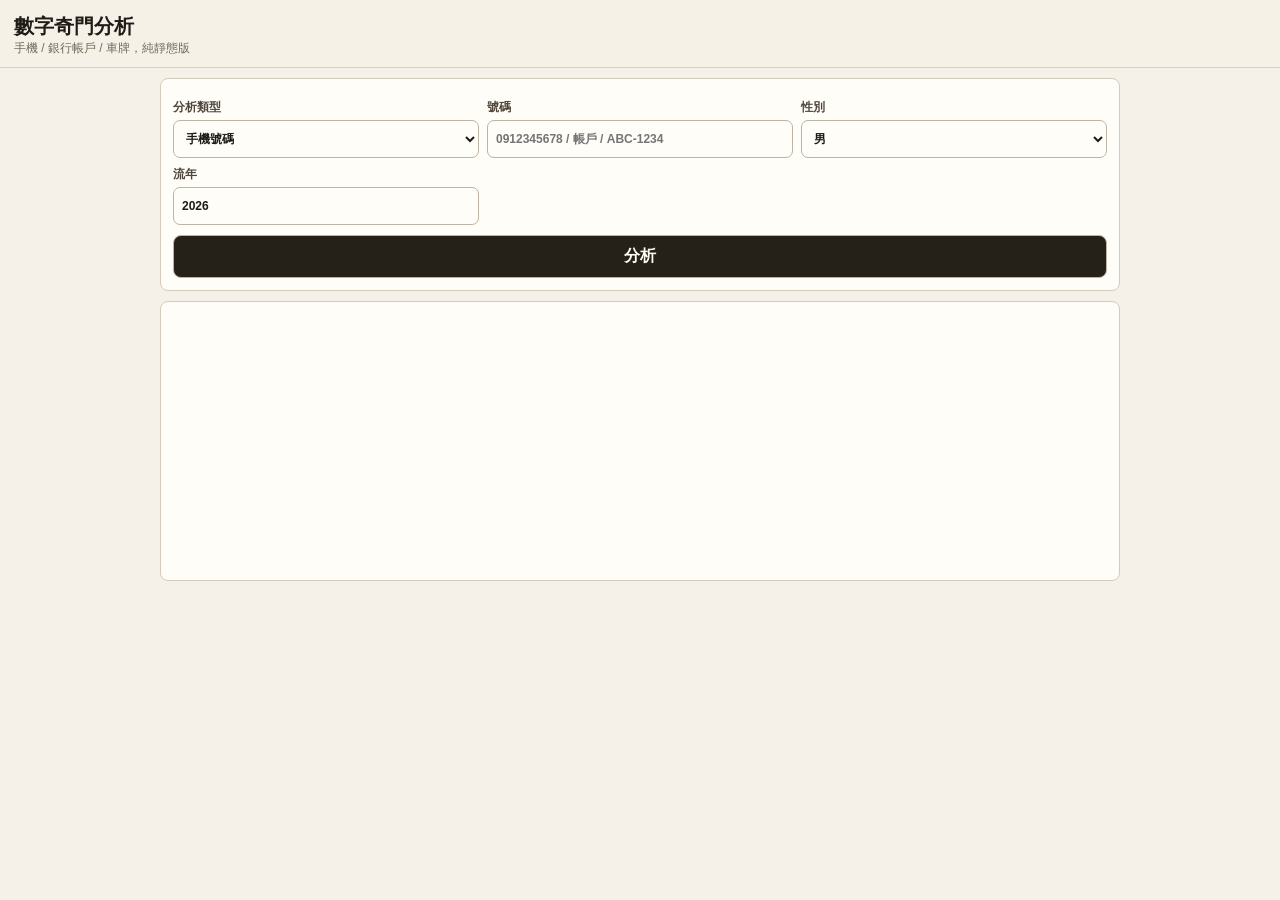
==== number_static.html @ 180ff4fa "Initial GitHub Pages deploy for Qimen web app" ====
<!doctype html>
<html lang="zh-Hant">
<head>
  <meta charset="utf-8">
  <meta name="viewport" content="width=device-width, initial-scale=1">
  <title>數字奇門分析</title>
  <link rel="stylesheet" href="./styles.css">
</head>
<body>
  <header class="app-header">
    <div>
      <h1>數字奇門分析</h1>
      <p>手機 / 銀行帳戶 / 車牌，純靜態版</p>
    </div>
  </header>
  <main>
    <section class="panel controls">
      <div class="form-stack">
        <label>分析類型
          <select id="kind">
            <option>手機號碼</option>
            <option>銀行帳戶</option>
            <option>車牌</option>
          </select>
        </label>
        <label>號碼
          <input id="value" autocomplete="off" autocapitalize="characters" placeholder="0912345678 / 帳戶 / ABC-1234">
        </label>
        <label>性別
          <select id="gender">
            <option>男</option>
            <option>女</option>
          </select>
        </label>
        <label>流年
          <input id="year" inputmode="numeric">
        </label>
      </div>
      <button id="run" class="primary" type="button">分析</button>
    </section>
    <section>
      <div id="cards" class="number-cards"></div>
      <pre id="result" class="text-card"></pre>
    </section>
  </main>
  <script src="./number_core.js"></script>
  <script>
    const $s = (id) => document.getElementById(id);
    $s("year").value = new Date().getFullYear();
    function card(chart) {
      const el = document.createElement("div");
      el.className = "number-card";
      el.innerHTML = `
        <strong>${chart.chart_type}｜${chart.palace_name}</strong>
        <div class="row"><span>引干</span><b>${chart.lead_stem}</b></div>
        <div class="row"><span>八神</span><b>${chart.god}</b></div>
        <div class="row"><span>九星</span><b>${chart.star}</b></div>
        <div class="row"><span>八門</span><b>${chart.door}</b></div>
        <div class="row"><span>天干</span><b>${chart.heaven_stem}</b></div>
        <div class="row"><span>地干</span><b>${chart.earth_stem}</b></div>`;
      return el;
    }
    $s("run").addEventListener("click", () => {
      try {
        const kind = $s("kind").value;
        const value = $s("value").value;
        const gender = $s("gender").value;
        const year = $s("year").value;
        const data = kind === "銀行帳戶"
          ? QimenNumber.analyzeBank(value, gender, year)
          : kind === "車牌"
            ? QimenNumber.analyzePlate(value, gender, year)
            : QimenNumber.analyzePhone(value, gender, year);
        $s("cards").innerHTML = "";
        data.charts.forEach((chart) => $s("cards").appendChild(card(chart)));
        $s("result").textContent = data.analysis;
      } catch (error) {
        alert(error.message);
      }
    });
  </script>
</body>
</html>
---- styles.css ----
:root {
  color-scheme: light;
  --bg: #f5f1e8;
  --paper: #fffdf8;
  --ink: #1f1c18;
  --muted: #746b5c;
  --line: #222;
  --green: #16824a;
  --red: #c72222;
  --blue: #0668d7;
  --purple: #7a3db8;
  --orange: #d9822b;
  --yellow: #ffe070;
  --soft-green: #b9edb0;
}

* { box-sizing: border-box; }

body {
  margin: 0;
  background: var(--bg);
  color: var(--ink);
  font-family: -apple-system, BlinkMacSystemFont, "Microsoft JhengHei UI", "PingFang TC", "Noto Sans TC", sans-serif;
}

.app-header {
  position: sticky;
  top: 0;
  z-index: 20;
  display: flex;
  align-items: center;
  justify-content: space-between;
  gap: 12px;
  padding: 14px 14px 10px;
  background: rgba(245, 241, 232, 0.96);
  border-bottom: 1px solid #d8d0c2;
  backdrop-filter: blur(12px);
}

h1 {
  margin: 0;
  font-size: 20px;
  line-height: 1.2;
}

p {
  margin: 2px 0 0;
  color: var(--muted);
  font-size: 12px;
}

main {
  width: min(100%, 980px);
  margin: 0 auto;
  padding: 10px 10px 28px;
}

button, input, select {
  font: inherit;
}

button {
  border: 1px solid #bcb3a5;
  background: #e8e2d6;
  color: var(--ink);
  border-radius: 8px;
  padding: 10px 14px;
}

.primary {
  width: 100%;
  margin-top: 10px;
  background: #252018;
  color: #fffdf8;
  font-weight: 700;
}

.panel, .meta-card, .text-card {
  background: var(--paper);
  border: 1px solid #d3cabc;
  border-radius: 8px;
}

.controls {
  padding: 12px;
}

.plate-controls {
  margin-top: 10px;
}

.section-title {
  margin-bottom: 8px;
  font-size: 15px;
  font-weight: 900;
}

.form-grid {
  display: grid;
  grid-template-columns: repeat(5, 1fr);
  gap: 8px;
}

.form-grid.compact {
  grid-template-columns: 1fr 1fr;
  margin-top: 8px;
}

.form-stack {
  display: grid;
  gap: 8px;
  margin-top: 8px;
}

.segmented-row {
  display: grid;
  grid-template-columns: repeat(3, 1fr);
  gap: 8px;
  margin-top: 8px;
}

.plate-stack {
  margin-top: 0;
}

label {
  display: grid;
  gap: 4px;
  color: #4f463b;
  font-size: 12px;
  font-weight: 700;
}

input, select {
  width: 100%;
  min-height: 38px;
  border: 1px solid #bdb4a5;
  border-radius: 7px;
  background: #fffdf8;
  padding: 6px 8px;
  color: var(--ink);
}

.tabs {
  position: sticky;
  top: 61px;
  z-index: 19;
  display: grid;
  grid-template-columns: repeat(5, 1fr);
  gap: 6px;
  padding: 10px 0;
  background: var(--bg);
}

.tab {
  padding: 9px 4px;
  border-radius: 7px;
  font-size: 14px;
}

.tab.active {
  background: #252018;
  color: #fffdf8;
}

.tab-panel {
  display: none;
}

.tab-panel.active {
  display: block;
}

.meta-card {
  display: grid;
  gap: 6px;
  padding: 10px;
  font-size: 12px;
  line-height: 1.55;
}

.meta-card span {
  color: #3d362d;
}

.legend-line {
  font-size: 12px;
}

.legend-fuyin {
  color: var(--purple);
}

.legend-reverse {
  color: var(--orange);
}

.chart-scroll {
  overflow-x: auto;
  -webkit-overflow-scrolling: touch;
  padding: 10px 0;
}

.qimen-grid {
  display: grid;
  position: relative;
  grid-template-columns: 54px repeat(3, minmax(98px, 1fr)) 54px;
  grid-template-rows: 30px repeat(3, 118px) 30px;
  gap: 4px;
  min-width: 360px;
  border: 4px solid transparent;
  border-radius: 8px;
  padding: 4px;
}

.qimen-grid.chart-resonance-fuyin {
  border-color: var(--purple);
}

.qimen-grid.chart-resonance-reverse {
  border-color: var(--orange);
}

.chart-resonance-badge {
  align-self: start;
  justify-self: center;
  z-index: 4;
  transform: translateY(-2px);
  background: var(--paper);
  color: var(--purple);
  border: 1px solid currentColor;
  border-radius: 6px;
  padding: 2px 8px;
  font-size: 12px;
  font-weight: 900;
  pointer-events: none;
}

.chart-resonance-reverse .chart-resonance-badge {
  color: var(--orange);
}

.outer-label {
  display: flex;
  align-items: center;
  justify-content: center;
  color: var(--green);
  font-size: 12px;
  font-weight: 800;
  text-align: center;
  white-space: nowrap;
}

.outer-label.horse {
  color: var(--red);
  font-size: 13px;
}

.palace {
  position: relative;
  overflow: hidden;
  min-width: 0;
  background: var(--paper);
  border: 1px solid var(--line);
  padding: 10px;
}

.palace.marker-first {
  border-color: #d4b000;
  box-shadow: inset 0 0 0 2px #f0ce39;
}

.palace.marker-second {
  border-color: #36a752;
  box-shadow: inset 0 0 0 2px #6ed27d;
}


.palace-title {
  color: var(--green);
  font-size: 12px;
  font-weight: 800;
}

.god {
  position: absolute;
  top: 12px;
  right: 10px;
  color: var(--red);
  font-size: 12px;
  font-weight: 800;
}

.stems {
  position: absolute;
  left: 10px;
  bottom: 12px;
  display: grid;
  gap: 4px;
  font-size: 12px;
}

.right-signs {
  position: absolute;
  right: 10px;
  bottom: 12px;
  text-align: right;
}

.star {
  color: #111;
  font-size: 14px;
  font-weight: 800;
}

.door {
  color: #111;
  font-size: 18px;
  font-weight: 900;
}

.marker {
  position: absolute;
  left: 50%;
  top: 48%;
  transform: translate(-50%, -50%);
  padding: 3px 8px;
  background: var(--yellow);
  color: #19150f;
  font-size: 12px;
  font-weight: 800;
  white-space: nowrap;
}

.marker.second {
  background: var(--soft-green);
}

.issue-strike { color: var(--red); font-weight: 800; }
.issue-tomb { color: var(--blue); font-weight: 800; }
.issue-both { color: var(--purple); font-weight: 800; }
.issue-empty { color: var(--blue); font-weight: 800; }

.text-card {
  width: 100%;
  min-height: 280px;
  margin: 0;
  padding: 12px;
  overflow: auto;
  white-space: pre-wrap;
  word-break: break-word;
  font-size: 14px;
  line-height: 1.65;
}

.number-cards {
  display: grid;
  gap: 10px;
  margin-bottom: 10px;
}

.number-card {
  background: var(--paper);
  border: 1px solid #241f18;
  border-radius: 8px;
  padding: 12px;
}

.number-card strong {
  display: block;
  color: var(--green);
  margin-bottom: 8px;
}

.number-card .row {
  display: flex;
  justify-content: space-between;
  gap: 10px;
  padding: 3px 0;
  border-bottom: 1px dashed #ddd2c1;
  font-size: 14px;
}

.number-card .row:last-child {
  border-bottom: 0;
}

@media (min-width: 760px) {
  .form-stack {
    grid-template-columns: repeat(3, 1fr);
  }

  .number-cards {
    grid-template-columns: repeat(2, 1fr);
  }

  .qimen-grid {
    grid-template-columns: 86px repeat(3, minmax(180px, 1fr)) 86px;
    grid-template-rows: 32px repeat(3, 124px) 32px;
  }
}
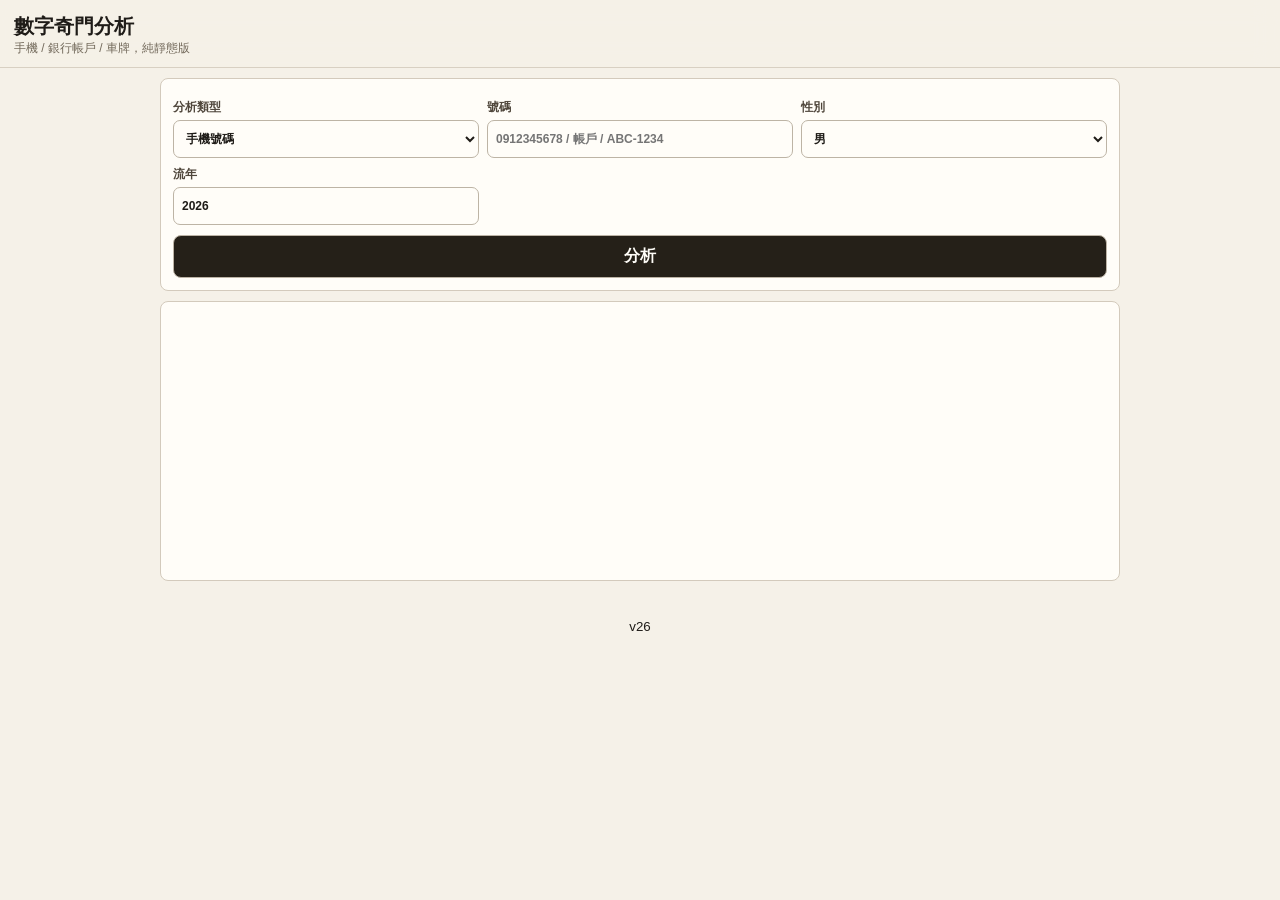
==== commit c2c09e2c: "修正：PWA 快取導致新版不生效 - sw.js 對 HTML／JS／CSS 改為網路優先，離線才用快取；預存改用 cache: reload - 所有入口頁資源版本號統一為 v26，與快取版本一致（" ====
--- a/number_static.html
+++ b/number_static.html
@@ -4,7 +4,7 @@
   <meta charset="utf-8">
   <meta name="viewport" content="width=device-width, initial-scale=1">
   <title>數字奇門分析</title>
-  <link rel="stylesheet" href="./styles.css">
+  <link rel="stylesheet" href="./styles.css?v=26">
 </head>
 <body>
   <header class="app-header">
@@ -43,7 +43,8 @@
       <pre id="result" class="text-card"></pre>
     </section>
   </main>
-  <script src="./number_core.js"></script>
+  <footer style="text-align: center; padding: 0.5rem"><small>v26</small></footer>
+  <script src="./number_core.js?v=26"></script>
   <script>
     const $s = (id) => document.getElementById(id);
     $s("year").value = new Date().getFullYear();
--- a/styles.css
+++ b/styles.css
@@ -16,6 +16,11 @@
 
 * { box-sizing: border-box; }
 
+html {
+  -webkit-text-size-adjust: 100%;
+  text-size-adjust: 100%;
+}
+
 body {
   margin: 0;
   background: var(--bg);
@@ -146,11 +151,28 @@
   top: 61px;
   z-index: 19;
   display: grid;
-  grid-template-columns: repeat(5, 1fr);
+  grid-template-columns: repeat(6, 1fr);
   gap: 6px;
   padding: 10px 0;
   background: var(--bg);
 }
+
+.case-intro h2 { margin: 0 0 8px; font-size: 20px; }
+.case-intro p, .case-card p { color: var(--ink); font-size: 15px; line-height: 1.8; white-space: pre-wrap; overflow-wrap: anywhere; }
+.case-intro p + p { margin-top: 10px; }
+.case-filter { display: flex; align-items: center; flex-wrap: wrap; gap: 10px; margin: 14px 0; }
+.case-filter select { width: auto; max-width: 100%; }
+.case-list { display: grid; gap: 12px; }
+.case-card { min-width: 0; padding: 14px; background: var(--paper); border: 1px solid #d8d0c2; border-radius: 12px; }
+.case-card summary { cursor: pointer; line-height: 1.7; }
+.case-card summary strong { font-size: 18px; }
+.case-card summary span { display: block; }
+.case-card .case-meta { color: var(--muted); font-size: 13px; }
+.case-card h3 { margin: 18px 0 4px; font-size: 16px; }
+.case-supplement { margin-top: 18px; padding: 14px; border-left: 4px solid #806334; border-radius: 8px; background: #f4ead7; }
+.case-supplement-label { display: inline-block; margin-bottom: 8px; color: #61481f; font-size: 14px; }
+.case-supplement p { margin: 0; }
+#chart { scroll-margin-top: 130px; }
 
 .tab {
   padding: 9px 4px;
@@ -198,27 +220,28 @@
 .chart-scroll {
   overflow-x: auto;
   -webkit-overflow-scrolling: touch;
-  padding: 10px 0;
-}
-
-.qimen-grid {
-  display: grid;
-  position: relative;
-  grid-template-columns: 54px repeat(3, minmax(98px, 1fr)) 54px;
-  grid-template-rows: 30px repeat(3, 118px) 30px;
-  gap: 4px;
-  min-width: 360px;
+  padding: 14px 10px;
+  margin-top: 10px;
   border: 4px solid transparent;
   border-radius: 8px;
-  padding: 4px;
-}
-
-.qimen-grid.chart-resonance-fuyin {
+}
+
+.chart-scroll.chart-resonance-fuyin {
   border-color: var(--purple);
 }
 
-.qimen-grid.chart-resonance-reverse {
+.chart-scroll.chart-resonance-reverse {
   border-color: var(--orange);
+}
+
+.qimen-grid {
+  display: grid;
+  position: relative;
+  grid-template-columns: 42px repeat(3, minmax(0, 1fr)) 42px;
+  grid-template-rows: 32px repeat(3, 104px) 32px;
+  gap: 4px;
+  width: 100%;
+  min-width: 0;
 }
 
 .chart-resonance-badge {
@@ -245,15 +268,109 @@
   align-items: center;
   justify-content: center;
   color: var(--green);
-  font-size: 12px;
+  font-size: 13px;
   font-weight: 800;
   text-align: center;
   white-space: nowrap;
-}
-
-.outer-label.horse {
+  line-height: 1.15;
+  overflow: visible;
+  gap: 3px;
+}
+
+.outer-left,
+.outer-right {
+  flex-direction: column;
+  gap: 4px;
+  white-space: normal;
+  justify-self: center;
+  align-self: center;
+  width: 38px;
+  min-height: 58px;
+  padding: 2px 0;
+}
+
+.outer-branch,
+.outer-stage {
+  display: block;
+  width: 100%;
+  text-align: center;
+  line-height: 1.05;
+}
+
+.outer-branch {
   color: var(--red);
-  font-size: 13px;
+  font-size: 16px;
+  font-weight: 900;
+}
+
+.outer-stage {
+  color: var(--green);
+  font-size: 12px;
+  font-weight: 900;
+}
+
+.outer-stem {
+  color: #0768d8;
+  font-size: 12px;
+  font-weight: 900;
+  display: inline-flex;
+  gap: 1px;
+}
+
+.outer-left .outer-stem,
+.outer-right .outer-stem {
+  flex-direction: column;
+  line-height: 1.05;
+}
+
+.outer-separator {
+  display: block;
+  width: 24px;
+  height: 2px;
+  border-radius: 999px;
+  background: currentColor;
+  opacity: 0.65;
+}
+
+.outer-top,
+.outer-bottom {
+  min-width: 0;
+}
+
+.horse-badge {
+  z-index: 5;
+  align-self: center;
+  justify-self: center;
+  display: flex;
+  width: 28px;
+  height: 28px;
+  align-items: center;
+  justify-content: center;
+  border: 2px solid var(--red);
+  border-radius: 999px;
+  background: #fffdf8;
+  color: var(--red);
+  font-size: 18px;
+  font-weight: 900;
+  line-height: 1;
+  pointer-events: none;
+  box-shadow: 0 1px 3px rgba(70, 40, 20, 0.18);
+}
+
+.horse-top {
+  transform: translate(34px, 22px);
+}
+
+.horse-right {
+  transform: translate(14px, -34px);
+}
+
+.horse-bottom {
+  transform: translate(-34px, -22px);
+}
+
+.horse-left {
+  transform: translate(-14px, 34px);
 }
 
 .palace {
@@ -262,74 +379,168 @@
   min-width: 0;
   background: var(--paper);
   border: 1px solid var(--line);
-  padding: 10px;
+  padding: 6px 7px;
+  display: grid;
+  grid-template-areas:
+    "god badge badge"
+    "heaven spacer star"
+    "earth special door";
+  grid-template-columns: 30px minmax(0, 1fr) 38px;
+  grid-template-rows: 24px 1fr 1fr;
+  gap: 0 4px;
 }
 
 .palace.marker-first {
   border-color: #d4b000;
-  box-shadow: inset 0 0 0 2px #f0ce39;
+  box-shadow: inset 0 0 0 3px #f0ce39;
 }
 
 .palace.marker-second {
   border-color: #36a752;
-  box-shadow: inset 0 0 0 2px #6ed27d;
-}
-
-
-.palace-title {
-  color: var(--green);
-  font-size: 12px;
+  box-shadow: inset 0 0 0 3px #6ed27d;
+}
+
+.palace.marker-first.marker-second {
+  border-color: #36a752;
+  box-shadow: inset 0 0 0 3px #f0ce39, inset 0 0 0 6px #6ed27d;
+}
+
+
+.special-flag {
+  display: inline-block;
+  margin-left: 4px;
+  padding: 1px 4px;
+  border-radius: 4px;
+  background: #fff0d5;
+  color: var(--orange);
+  font-size: 10px;
+  font-weight: 900;
+  line-height: 1.2;
+}
+
+.god {
+  grid-area: god;
+  color: #111;
+  font-size: 20px;
+  font-weight: 500;
+  line-height: 1;
+  min-width: 0;
+  text-align: left;
+  overflow-wrap: anywhere;
+}
+
+.palace-show {
+  border: 0;
+  border-radius: 0;
+  cursor: pointer;
+  grid-area: badge;
+  justify-self: end;
+  align-self: start;
+  padding: 2px 6px;
+  background: #0b701f;
+  color: #fffdf8;
+  font-size: 10px;
   font-weight: 800;
-}
-
-.god {
-  position: absolute;
-  top: 12px;
-  right: 10px;
-  color: var(--red);
-  font-size: 12px;
-  font-weight: 800;
-}
-
-.stems {
-  position: absolute;
-  left: 10px;
-  bottom: 12px;
-  display: grid;
-  gap: 4px;
-  font-size: 12px;
-}
-
-.right-signs {
-  position: absolute;
-  right: 10px;
-  bottom: 12px;
-  text-align: right;
-}
-
-.star {
+  line-height: 1.2;
+}
+
+.palace.palace-selected {
+  outline: 3px solid var(--blue);
+  outline-offset: -3px;
+}
+
+.palace-show:focus-visible {
+  outline: 2px solid var(--blue);
+  outline-offset: 1px;
+}
+
+.palace-panel {
+  margin-top: 12px;
+  padding: 14px;
+  min-width: 0;
+  max-width: 100%;
+  background: var(--paper);
+  border: 2px solid var(--blue);
+  border-radius: 8px;
+  overflow-wrap: anywhere;
+}
+
+.palace-panel[hidden], .palace-panel button[hidden] { display: none; }
+.palace-panel-heading { display: flex; align-items: start; gap: 10px; justify-content: space-between; }
+.palace-panel h2 { margin: 0; font-size: 17px; line-height: 1.5; }
+.palace-panel-heading button { flex-shrink: 0; }
+.palace-panel pre { margin: 14px 0 0; font: inherit; font-size: 14px; line-height: 1.8; white-space: pre-wrap; overflow-wrap: anywhere; }
+.palace-panel:focus-visible { outline: 2px solid var(--ink); outline-offset: 2px; }
+
+.stem-line {
+  align-self: end;
   color: #111;
-  font-size: 14px;
-  font-weight: 800;
-}
-
-.door {
-  color: #111;
+  font-size: 16px;
+  font-weight: 500;
+  line-height: 1.15;
+  min-width: 0;
+  overflow-wrap: anywhere;
+}
+
+.heaven-stem {
+  grid-area: heaven;
+}
+
+.earth-stem {
+  grid-area: earth;
+}
+
+.palace-specials {
+  grid-area: special;
+  align-self: end;
+  justify-self: start;
+  min-width: 0;
+}
+
+.empty-marker {
+  grid-area: star;
+  align-self: end;
+  justify-self: end;
+  margin-right: 1.25em;
+  color: var(--blue);
   font-size: 18px;
   font-weight: 900;
+  line-height: 1;
+}
+
+.star {
+  grid-area: star;
+  color: #111;
+  align-self: end;
+  justify-self: end;
+  font-size: 21px;
+  font-weight: 500;
+  line-height: 1.05;
+}
+
+.door {
+  grid-area: door;
+  color: #111;
+  align-self: end;
+  justify-self: end;
+  font-size: 21px;
+  font-weight: 500;
+  line-height: 1.05;
 }
 
 .marker {
-  position: absolute;
-  left: 50%;
-  top: 48%;
-  transform: translate(-50%, -50%);
-  padding: 3px 8px;
+  grid-area: marker;
+  align-self: center;
+  justify-self: center;
+  max-width: 100%;
+  padding: 3px 6px;
   background: var(--yellow);
   color: #19150f;
-  font-size: 12px;
+  font-size: 11px;
   font-weight: 800;
-  white-space: nowrap;
+  line-height: 1.15;
+  text-align: center;
+  white-space: normal;
 }
 
 .marker.second {
@@ -385,6 +596,114 @@
   border-bottom: 0;
 }
 
+@media (max-width: 520px) {
+  main {
+    padding-left: 8px;
+    padding-right: 8px;
+  }
+
+  .meta-card {
+    font-size: 11px;
+    line-height: 1.5;
+  }
+
+  .legend-line {
+    font-size: 11px;
+  }
+
+  .chart-scroll {
+    padding: 12px 6px;
+  }
+
+  .qimen-grid {
+    grid-template-columns: 36px repeat(3, minmax(0, 1fr)) 36px;
+    grid-template-rows: 30px repeat(3, 104px) 30px;
+    gap: 3px;
+  }
+
+  .palace {
+    padding: 5px 5px;
+    grid-template-columns: 23px minmax(0, 1fr) 32px;
+    grid-template-rows: 22px 1fr 1fr;
+    gap: 0 2px;
+  }
+
+  .god {
+    font-size: 14px;
+    line-height: 1.05;
+  }
+
+  .palace-show {
+    padding: 1px 4px;
+    font-size: 9px;
+  }
+
+  .stem-line {
+    font-size: 11px;
+    line-height: 1.08;
+  }
+
+  .star,
+  .door {
+    font-size: 14px;
+    line-height: 1.02;
+  }
+
+  .empty-marker {
+    font-size: 14px;
+    margin-right: 1.15em;
+  }
+
+  .special-flag {
+    margin-left: 2px;
+    padding: 1px 3px;
+    font-size: 9px;
+  }
+
+  .outer-label {
+    font-size: 11px;
+    line-height: 1.05;
+  }
+
+  .outer-left,
+  .outer-right {
+    width: 32px;
+    min-height: 52px;
+    gap: 2px;
+  }
+
+  .outer-branch {
+    font-size: 14px;
+  }
+
+  .outer-stage,
+  .outer-stem {
+    font-size: 10px;
+  }
+
+  .horse-badge {
+    width: 21px;
+    height: 21px;
+    font-size: 13px;
+  }
+
+  .horse-top {
+    transform: translate(18px, 0);
+  }
+
+  .horse-right {
+    transform: translate(0, -18px);
+  }
+
+  .horse-bottom {
+    transform: translate(-18px, 0);
+  }
+
+  .horse-left {
+    transform: translate(0, 18px);
+  }
+}
+
 @media (min-width: 760px) {
   .form-stack {
     grid-template-columns: repeat(3, 1fr);
@@ -395,7 +714,40 @@
   }
 
   .qimen-grid {
-    grid-template-columns: 86px repeat(3, minmax(180px, 1fr)) 86px;
-    grid-template-rows: 32px repeat(3, 124px) 32px;
-  }
-}
+    grid-template-columns: 82px repeat(3, minmax(132px, 1fr)) 82px;
+    grid-template-rows: 34px repeat(3, 118px) 34px;
+    width: auto;
+  }
+
+  .outer-left,
+  .outer-right {
+    flex-direction: column;
+    white-space: normal;
+    width: 64px;
+    min-height: 64px;
+    transform: none;
+  }
+
+  .outer-separator {
+    width: 2px;
+    height: 16px;
+  }
+
+  .palace {
+    padding: 8px 10px;
+    grid-template-columns: 44px minmax(0, 1fr) 54px;
+  }
+
+  .star {
+    font-size: 24px;
+  }
+
+  .door {
+    font-size: 24px;
+  }
+
+  .marker {
+    font-size: 12px;
+    white-space: nowrap;
+  }
+}
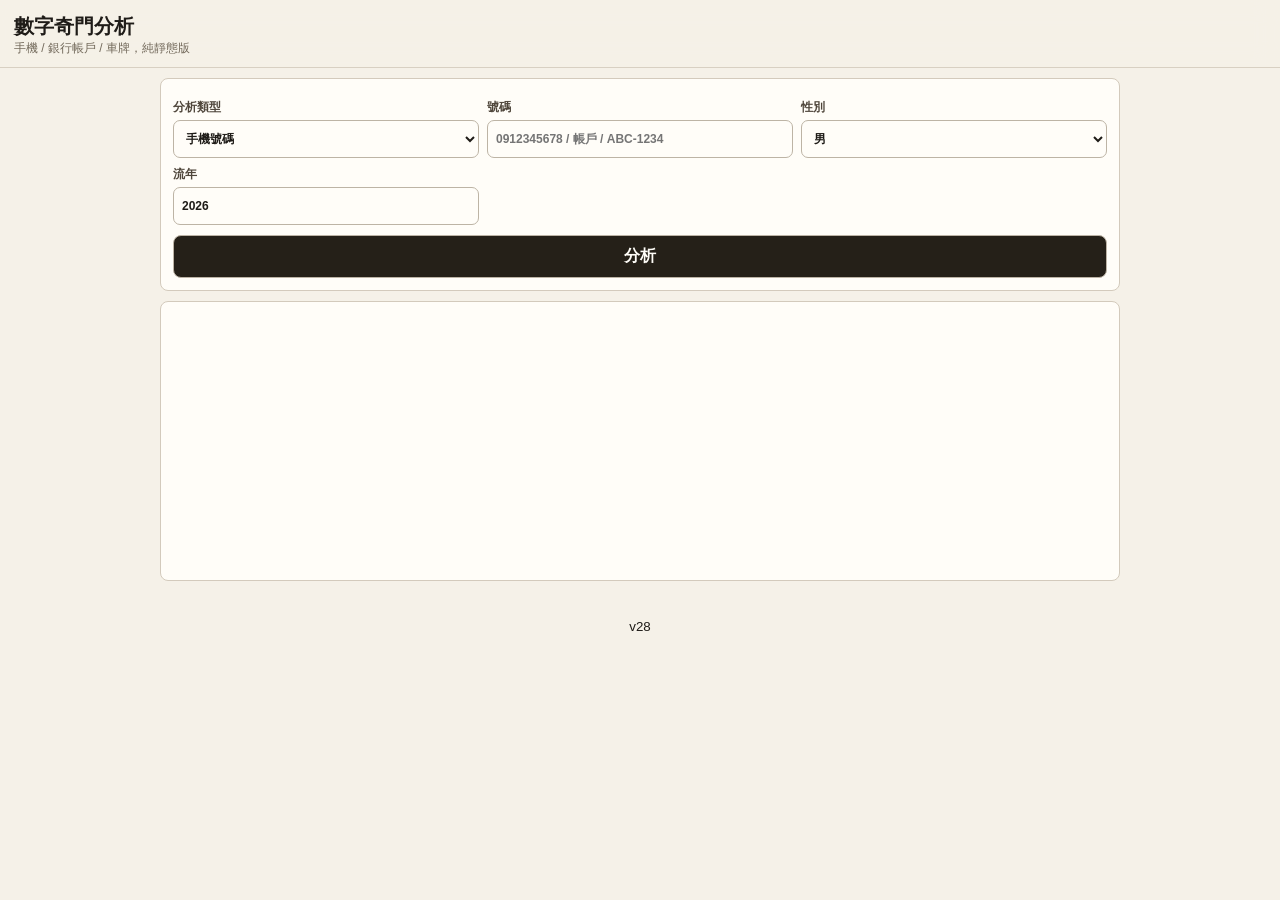
==== commit 6bb51c06: "新增「擇時」頁籤並改善手機版面 - 擇時：比較一天卯時至戌時的求財取象（生門、日干、戊三宮四害，   伏吟反吟、五不遇時），依固定規則評等並標示推薦、次選、避開 - 推薦時辰可用目前位置開啟地圖搜尋該" ====
--- a/number_static.html
+++ b/number_static.html
@@ -4,7 +4,7 @@
   <meta charset="utf-8">
   <meta name="viewport" content="width=device-width, initial-scale=1">
   <title>數字奇門分析</title>
-  <link rel="stylesheet" href="./styles.css?v=26">
+  <link rel="stylesheet" href="./styles.css?v=28">
 </head>
 <body>
   <header class="app-header">
@@ -43,8 +43,8 @@
       <pre id="result" class="text-card"></pre>
     </section>
   </main>
-  <footer style="text-align: center; padding: 0.5rem"><small>v26</small></footer>
-  <script src="./number_core.js?v=26"></script>
+  <footer style="text-align: center; padding: 0.5rem"><small>v28</small></footer>
+  <script src="./number_core.js?v=28"></script>
   <script>
     const $s = (id) => document.getElementById(id);
     $s("year").value = new Date().getFullYear();
--- a/styles.css
+++ b/styles.css
@@ -151,7 +151,7 @@
   top: 61px;
   z-index: 19;
   display: grid;
-  grid-template-columns: repeat(6, 1fr);
+  grid-template-columns: repeat(7, minmax(0, 1fr));
   gap: 6px;
   padding: 10px 0;
   background: var(--bg);
@@ -751,3 +751,24 @@
     white-space: nowrap;
   }
 }
+
+.daily-intro, .daily-card { padding: 14px; min-width: 0; }
+.daily-intro h2 { margin: 0 0 12px; font-size: 19px; }
+.daily-intro p, .daily-card p, .daily-notice { color: var(--ink); font-size: 14px; line-height: 1.7; white-space: pre-wrap; overflow-wrap: anywhere; }
+.daily-intro p { margin: 12px 0; }
+.daily-remember { display: flex; align-items: center; margin: 12px 0; }
+.daily-remember input { width: auto; min-height: 0; }
+.daily-results { display: grid; gap: 10px; margin-top: 10px; }
+.daily-card { background: var(--paper); border: 1px solid #d3cabc; border-radius: 8px; }
+.daily-card h3 { margin: 0 0 8px; font-size: 16px; overflow-wrap: anywhere; }
+.daily-card button { margin: 10px 8px 0 0; }
+.daily-avoid { background: #fff0eb; border-color: #b83d28; }
+.daily-notice { margin: 16px 0; font-weight: 700; }
+@media (max-width: 520px) { .tabs { grid-template-columns: repeat(4, minmax(0, 1fr)); } }
+
+#chartSettings > summary { cursor: pointer; font-size: 15px; font-weight: 900; }
+#chartSettings[open] > summary { margin-bottom: 10px; }
+@media (max-width: 640px) {
+  .app-header { position: static; }
+  .tabs { top: 0; z-index: 20; border-bottom: 1px solid #d8d0c2; }
+}
